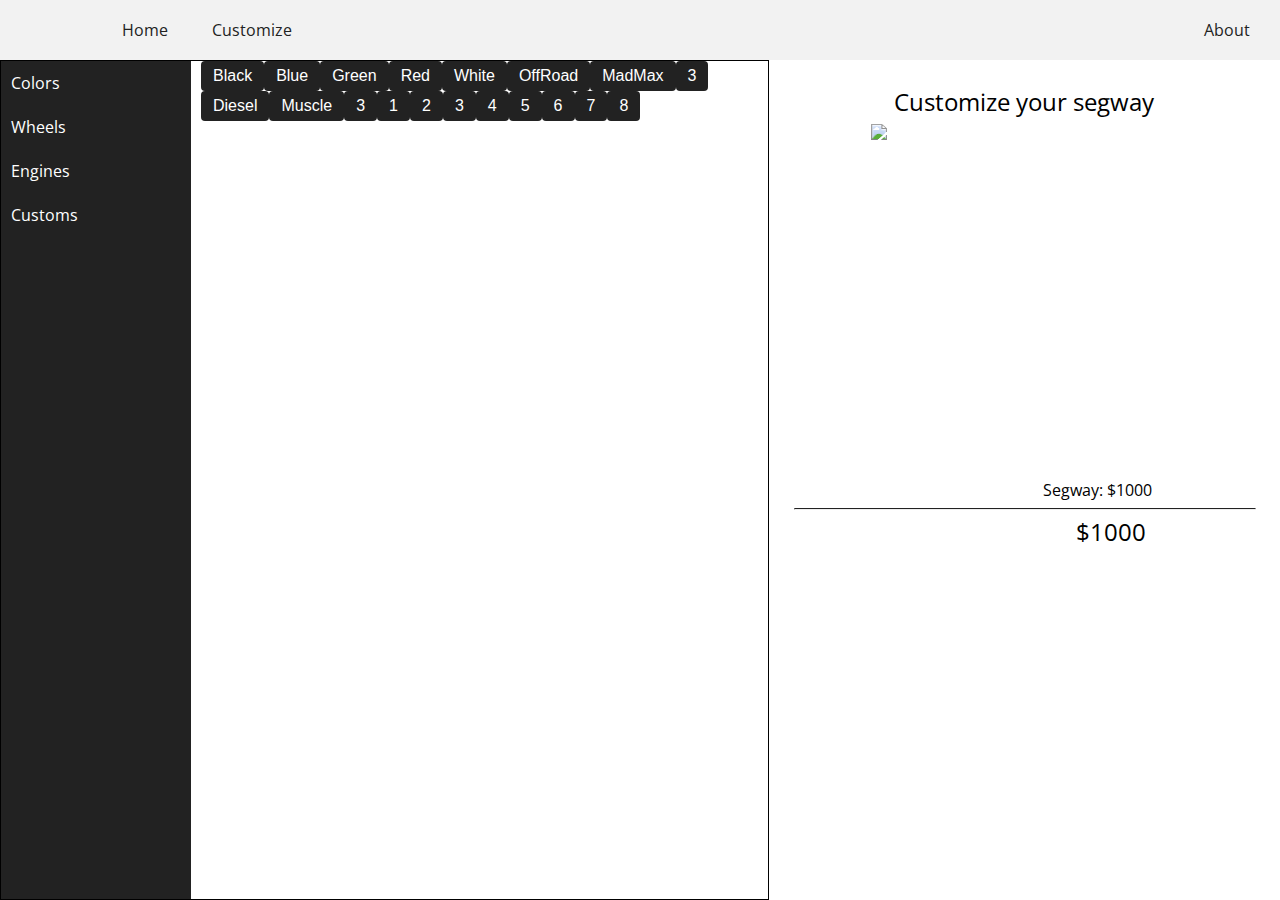
==== customize.html @ bf2e0d30 "renamed files" ====
<!DOCTYPE html>
<html lang="en">

<head>
    <meta charset="UTF-8">
    <meta name="viewport" content="width=device-width, initial-scale=1.0">
    <meta http-equiv="X-UA-Compatible" content="ie=edge">
    <link href='Bootstrap/BootStrap.css' rel='stylesheet' />
    <link href='style.css' rel='stylesheet' />
    <title>Custom</title>
</head>

<body>
    <div id="full">
        <ul id="nav-head" class="navbar-top light">
            <li class="nav-a nav-icon">
                <a href="Index.html" class="nav-a">
                    <img id="icon" src="Images/Segway Logo.png" alt="">
                </a>
            </li>
            <a class="nav-a nav-item" href="index.html">
                <li>
                    Home
                </li>
            </a>
            <a class="nav-a nav-item" href="customize.html">
                <li>
                    Customize
                </li>
            </a>
            <li class="nav-spacer">
                <a></a>
            </li>
            <a class="nav-a nav-item" href="about.html">
                <li>
                    About
                </li>
            </a>
        </ul>
        <div id="customize-content">
            <div id="CustomizersHolder">
                <div id="CustomizeNav">
                </div>
                <div id="Options">
                </div>
            </div>
            <div id="imgHolder">
                <h4 id="CustomizeHeader">Customize your segway</h4>
                <div id="Seg-img-cont">
                    <img id="baseImg" class="lay" src="Images/Segway Black.png">
                    <img id="ColorsImg" class="lay" src="">
                    <img id="WheelsImg" class="lay" src="">
                    <img id="EnginesImg" class="lay" src="">
                    <img id="CustomsImg" class="lay" src="">
                </div>
                <div>
                    <ul id="prices">
                        <li>Segway: $1000</li>
                        <li id="ColorsPrice"></li>
                        <li id="WheelsPrice"></li>
                        <li id="EnginesPrice"></li>
                        <li id="CustomsPrice"></li>
                    </ul>
                    <hr>
                    <h4 id="total-money">$1000</h4>
                </div>
            </div>
            <!-- Create more imgs in js, and remove them -->
        </div>
    </div>
    <script src='customize.js'></script>
    <!-- <script src='Bootstrap/dropdown.js'></script> -->
</body>

</html>
---- style.css ----
hr{
    margin: 0;
    margin-top: 10px;
    margin-bottom: 10px;
    margin-left: 5%;
}

#full {
    display: flex;
    flex-direction: column;
}

#nav-head {
    height: 60px;
}

.navbar-top {
    padding-top: 0px;
}

.nav-item {
    margin: auto;
    user-select: none;
    cursor: pointer;
}

#icon {
    width: 50px;
    display: block;
    margin-left: auto;
    margin-right: auto;
    /* margin-right: auto; */
    /* padding: 0; */
}

.nav-icon {
    flex: 1;
    /* padding: 10px 10px; */
    /* width: 160px; */
    margin: auto;
    cursor: pointer;
}

#content {
    display: flex;
    flex-direction: row;
    flex: 10;
    overflow: auto;
}

#customize-content {
    display: flex;
    flex-direction: row;
    flex: 10;
}

#imgHolder {
    flex: 1;
}

#CustomizersHolder {
    display: flex;
    flex-direction: row;
    flex: 1.5;
    border: 1px solid #000000;
}

#CustomizeNav{
    height: 100%;
    padding-right: 10px;
    /* flex: .5; */
}

#CustomizeHeader {
    text-align: center;
    flex: 1;
    /* margin-left: 20%; */
    padding: 10px;
    padding-top: 30px;
}

.lay {
    width: 20%;
    position: absolute;
    /* left: 50%;/ */
    margin-left: 8%;
    /* margin-top: 2%; */
}

#prices{
    margin-top: 70%;
    text-align: right;
    padding-right: 25%;
}

#total-money{
    padding-left: 60%;
}

.card {
    box-shadow: 0 4px 8px 0 rgba(0, 0, 0, 0.2);
    transition: 0.3s;
    width: 100%;
    border-radius: 10px;
}

.card:hover {
    box-shadow: 0 8px 16px 0 rgba(0, 0, 0, 0.2);
}

.container {
    padding: 2px 16px;
}

.horizontal {
    margin: 0;
    padding: 0;
}

.horizontal li {
    display: inline-block;
    width: 300px;
    height: 300px;
}

/* #Seg-img-cont{
    border: 1px solid #000000;
} */

#Colors, #wheels, #engines, #customs{
    /* display: none; */
}
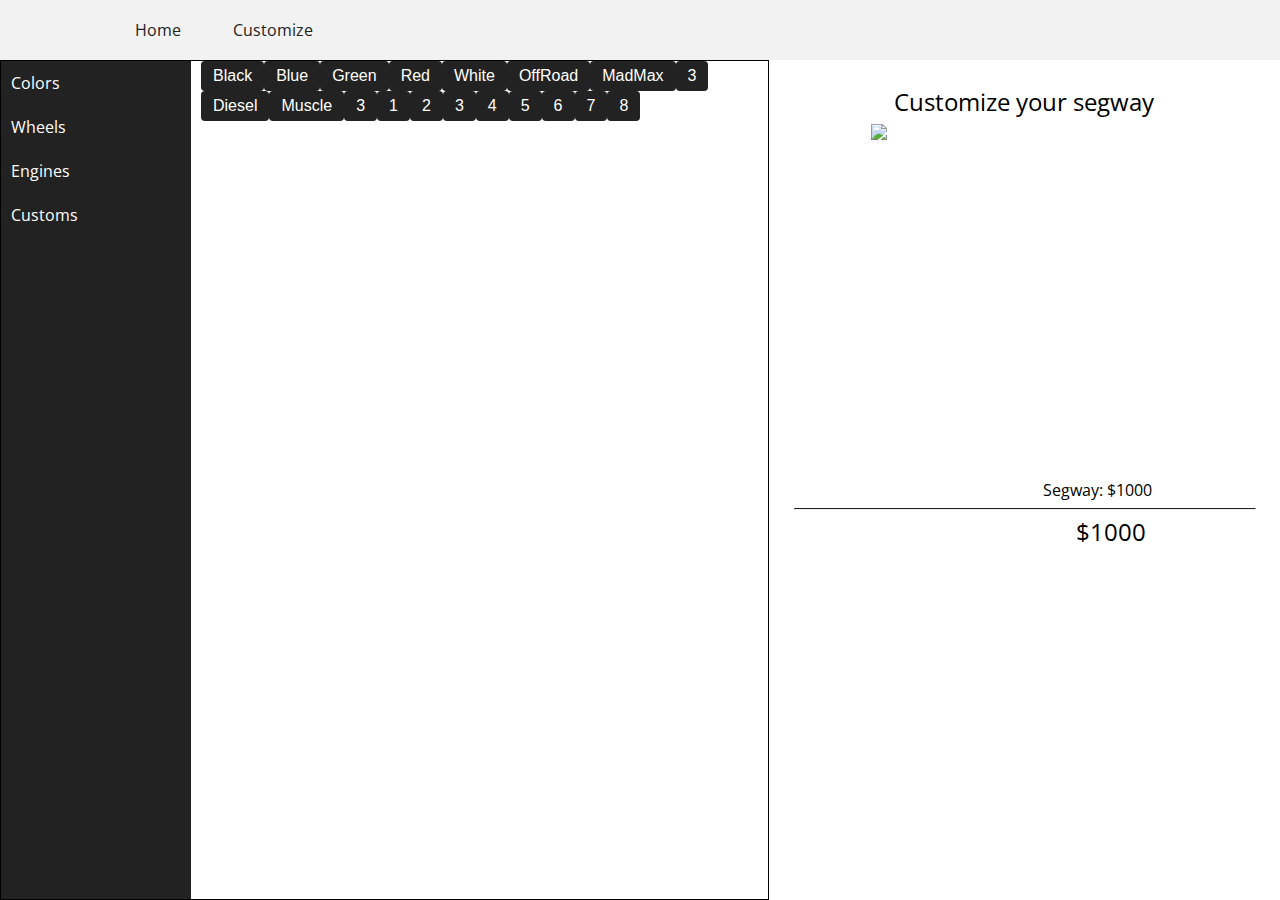
==== commit 10a9b4d8: "clicking the home page segways now show on the customize page" ====
--- a/customize.html
+++ b/customize.html
@@ -10,7 +10,7 @@
     <title>Custom</title>
 </head>
 
-<body>
+<body onload="buildButtons(), getBuild()">
     <div id="full">
         <ul id="nav-head" class="navbar-top light">
             <li class="nav-a nav-icon">
@@ -31,11 +31,11 @@
             <li class="nav-spacer">
                 <a></a>
             </li>
-            <a class="nav-a nav-item" href="about.html">
+            <!-- <a class="nav-a nav-item" href="about.html">
                 <li>
                     About
                 </li>
-            </a>
+            </a> -->
         </ul>
         <div id="customize-content">
             <div id="CustomizersHolder">
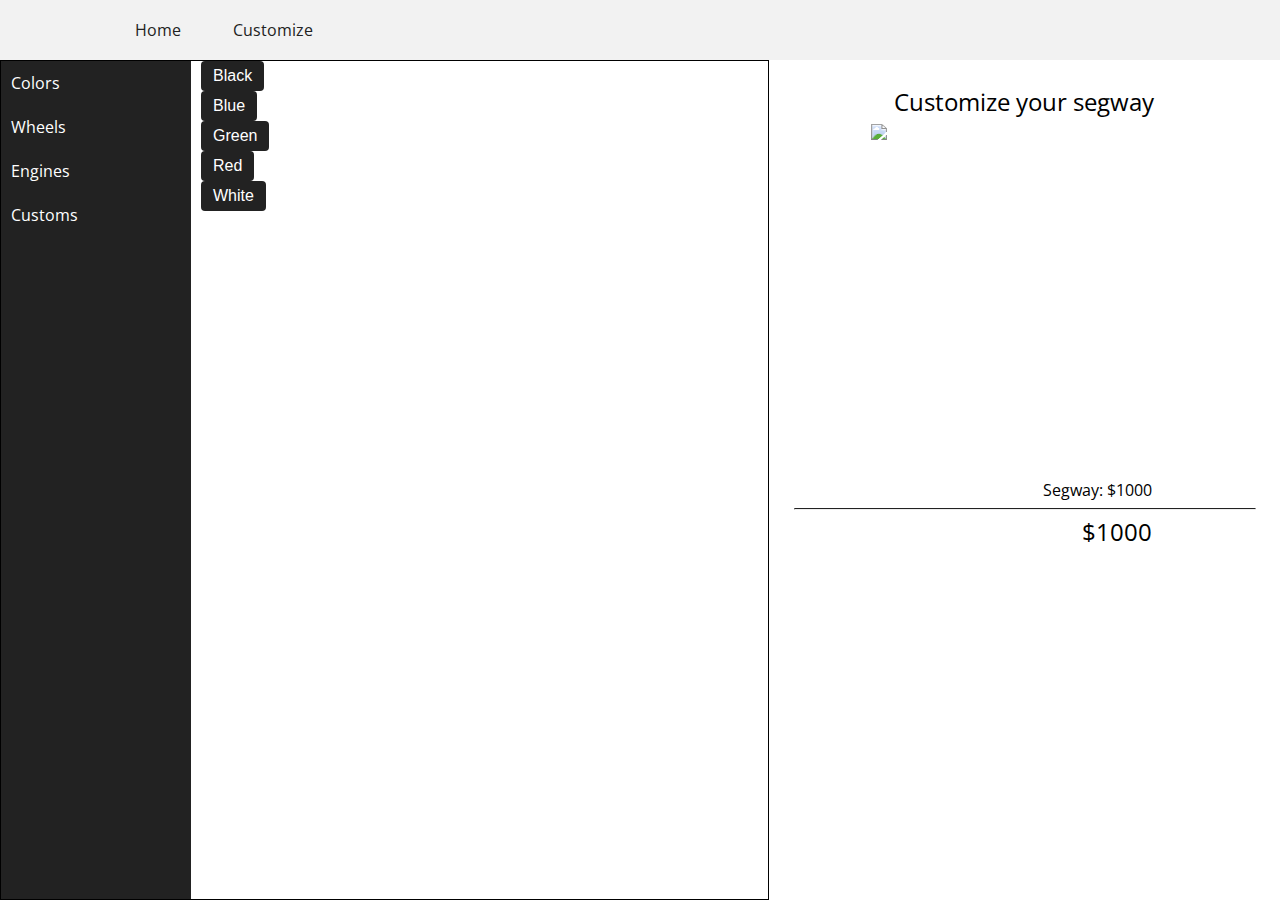
==== commit 5cf3bf7d: "working discount" ====
--- a/customize.html
+++ b/customize.html
@@ -55,13 +55,14 @@
                 </div>
                 <div>
                     <ul id="prices">
-                        <li>Segway: $1000</li>
+                        <li id="baseSegway">Segway: $1000</li>
                         <li id="ColorsPrice"></li>
                         <li id="WheelsPrice"></li>
                         <li id="EnginesPrice"></li>
                         <li id="CustomsPrice"></li>
                     </ul>
                     <hr>
+                    <h4 id="Discount"></h4>
                     <h4 id="total-money">$1000</h4>
                 </div>
             </div>
--- a/style.css
+++ b/style.css
@@ -1,61 +1,76 @@
-hr{
-    margin: 0;
-    margin-top: 10px;
-    margin-bottom: 10px;
-    margin-left: 5%;
+hr {
+  margin: 0;
+  margin-top: 10px;
+  margin-bottom: 10px;
+  margin-left: 5%;
 }
 
 #full {
-    display: flex;
-    flex-direction: column;
+  display: flex;
+  flex-direction: column;
 }
 
 #nav-head {
-    height: 60px;
+  height: 60px;
 }
 
 .navbar-top {
-    padding-top: 0px;
+  padding-top: 0px;
 }
 
 .nav-item {
-    margin: auto;
-    user-select: none;
-    cursor: pointer;
+  margin: auto;
+  user-select: none;
+  cursor: pointer;
 }
 
 #icon {
-    width: 50px;
-    display: block;
-    margin-left: auto;
-    margin-right: auto;
-    /* margin-right: auto; */
-    /* padding: 0; */
+  width: 50px;
+  display: block;
+  margin-left: auto;
+  margin-right: auto;
+  /* margin-right: auto; */
+  /* padding: 0; */
 }
 
 .nav-icon {
-    flex: 1;
-    /* padding: 10px 10px; */
-    /* width: 160px; */
-    margin: auto;
-    cursor: pointer;
+  flex: 1;
+  /* padding: 10px 10px; */
+  /* width: 160px; */
+  margin: auto;
+  cursor: pointer;
 }
 
 #content {
-    display: flex;
-    flex-direction: row;
-    flex: 10;
-    overflow: auto;
+  display: flex;
+  flex-direction: row;
+  flex: 10;
+  overflow: auto;
 }
 
 #customize-content {
-    display: flex;
-    flex-direction: row;
-    flex: 10;
+  display: flex;
+  flex-direction: row;
+  flex: 10;
+}
+
+.lay {
+  width: 20%;
+  position: absolute;
+  /* left: 50%;/ */
+  margin-left: 8%;
+  /* margin-top: 2%; */
+  
 }
 
 #imgHolder {
-    flex: 1;
+  flex: 1;
+}
+
+#CustomizeNav {
+    height: 100%;
+    padding-right: 10px;
+    /* flex: .5; */
 }
 
 #CustomizersHolder {
@@ -65,68 +80,97 @@
     border: 1px solid #000000;
 }
 
-#CustomizeNav{
-    height: 100%;
+#options {
+
+}
+
+@media all and (max-width: 550px) {
+  #customize-content {
+    display: flex;
+    flex-direction: column-reverse;
+    flex: 2;
+  }
+  .lay {
+    width: 50%;
+    left: 0;
+    right: 0;
+    margin-left: auto;
+    margin-right: auto;
+  }
+  #CustomizeNav {
+    height: 176px;
     padding-right: 10px;
     /* flex: .5; */
+    overflow: auto;
+    width: 50%;
+
+  }
+  #CustomizersHolder {
+    height: 176px;
+    border: none;
+  }
 }
 
 #CustomizeHeader {
-    text-align: center;
-    flex: 1;
-    /* margin-left: 20%; */
-    padding: 10px;
-    padding-top: 30px;
+  text-align: center;
+  flex: 1;
+  /* margin-left: 20%; */
+  padding: 10px;
+  padding-top: 30px;
 }
 
-.lay {
-    width: 20%;
-    position: absolute;
-    /* left: 50%;/ */
-    margin-left: 8%;
-    /* margin-top: 2%; */
+#prices {
+  margin-top: 70%;
+  text-align: right;
+  padding-right: 25%;
 }
 
-#prices{
-    margin-top: 70%;
-    text-align: right;
-    padding-right: 25%;
-}
-
-#total-money{
-    padding-left: 60%;
+#total-money, #Discount {
+  text-align: right;
+  padding-right: 25%;
 }
 
 .card {
-    box-shadow: 0 4px 8px 0 rgba(0, 0, 0, 0.2);
-    transition: 0.3s;
-    width: 100%;
-    border-radius: 10px;
+  box-shadow: 0 4px 8px 0 rgba(0, 0, 0, 0.2);
+  transition: 0.3s;
+  width: 100%;
+  border-radius: 10px;
+  cursor: pointer;
+  text-decoration: none;
 }
 
 .card:hover {
-    box-shadow: 0 8px 16px 0 rgba(0, 0, 0, 0.2);
+  box-shadow: 0 8px 16px 0 rgba(0, 0, 0, 0.2);
 }
 
 .container {
-    padding: 2px 16px;
+  padding: 2px 16px;
 }
 
 .horizontal {
-    margin: 0;
-    padding: 0;
+  margin: 0;
+  padding: 0;
 }
 
 .horizontal li {
-    display: inline-block;
-    width: 300px;
-    height: 300px;
+  display: inline-block;
+  width: 300px;
+  height: 300px;
 }
 
 /* #Seg-img-cont{
     border: 1px solid #000000;
 } */
 
-#Colors, #wheels, #engines, #customs{
-    /* display: none; */
-}+/* 
+#Colors, #Wheels, #Engines, #Customs{
+    display: none;
+} */
+
+[name = Colors] {
+    display: flex;
+}
+
+[name = Wheels], [name = Engines], [name = Customs]{
+    display: none;
+}
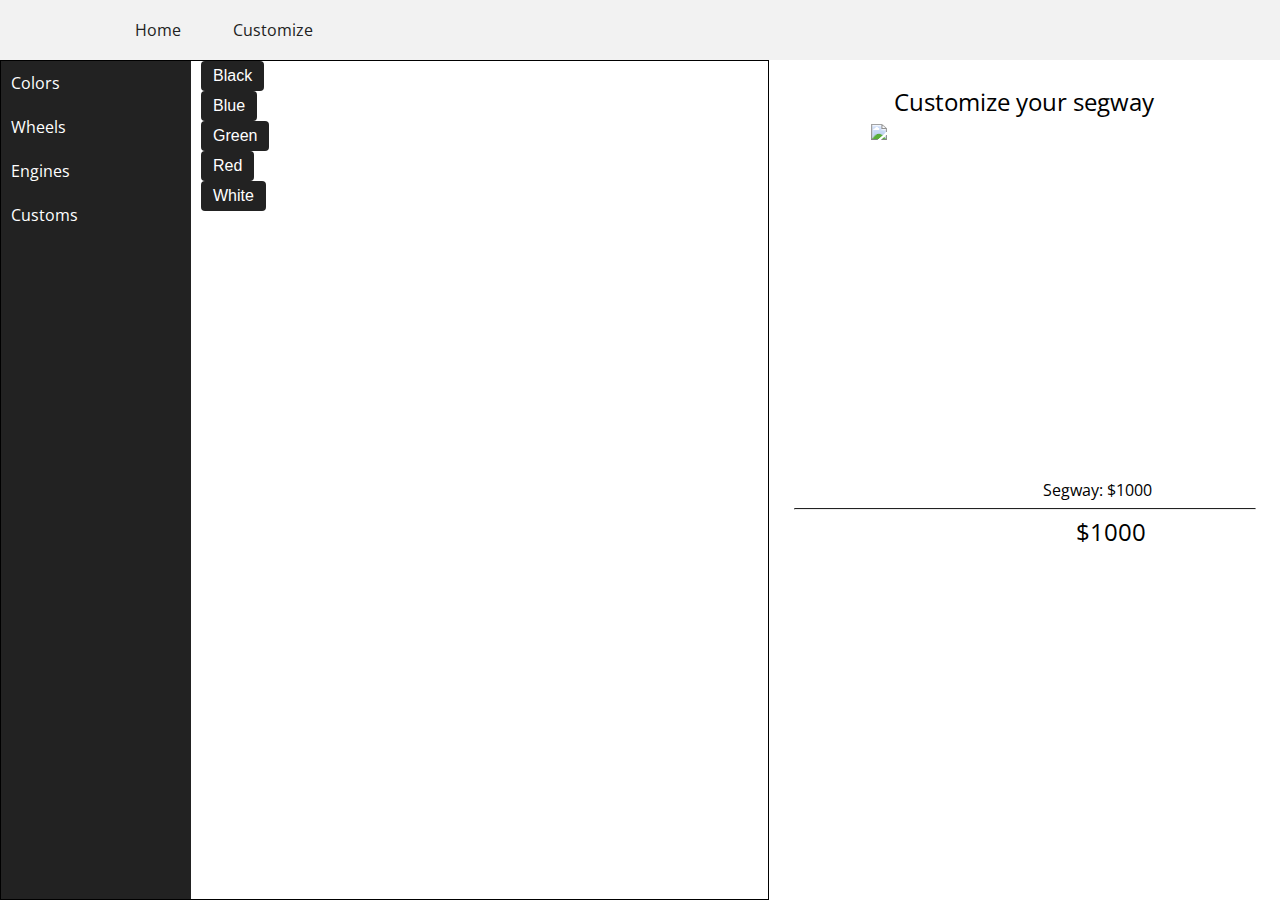
==== commit fec9fd41: "img names, working cost" ====
--- a/customize.html
+++ b/customize.html
@@ -50,8 +50,8 @@
                     <img id="baseImg" class="lay" src="Images/Segway Black.png">
                     <img id="ColorsImg" class="lay" src="">
                     <img id="WheelsImg" class="lay" src="">
+                    <img id="CustomsImg" class="lay" src="">
                     <img id="EnginesImg" class="lay" src="">
-                    <img id="CustomsImg" class="lay" src="">
                 </div>
                 <div>
                     <ul id="prices">
--- a/style.css
+++ b/style.css
@@ -80,8 +80,8 @@
     border: 1px solid #000000;
 }
 
-#options {
-
+#Options {
+  display: inline-block;
 }
 
 @media all and (max-width: 550px) {
@@ -109,6 +109,13 @@
     height: 176px;
     border: none;
   }
+  #Options {
+    display: flex;
+    flex-direction: row;
+    flex-wrap: wrap;
+    height: 30.4px;
+
+  }
 }
 
 #CustomizeHeader {
@@ -125,9 +132,8 @@
   padding-right: 25%;
 }
 
-#total-money, #Discount {
-  text-align: right;
-  padding-right: 25%;
+#total-money {
+  padding-left: 60%;
 }
 
 .card {
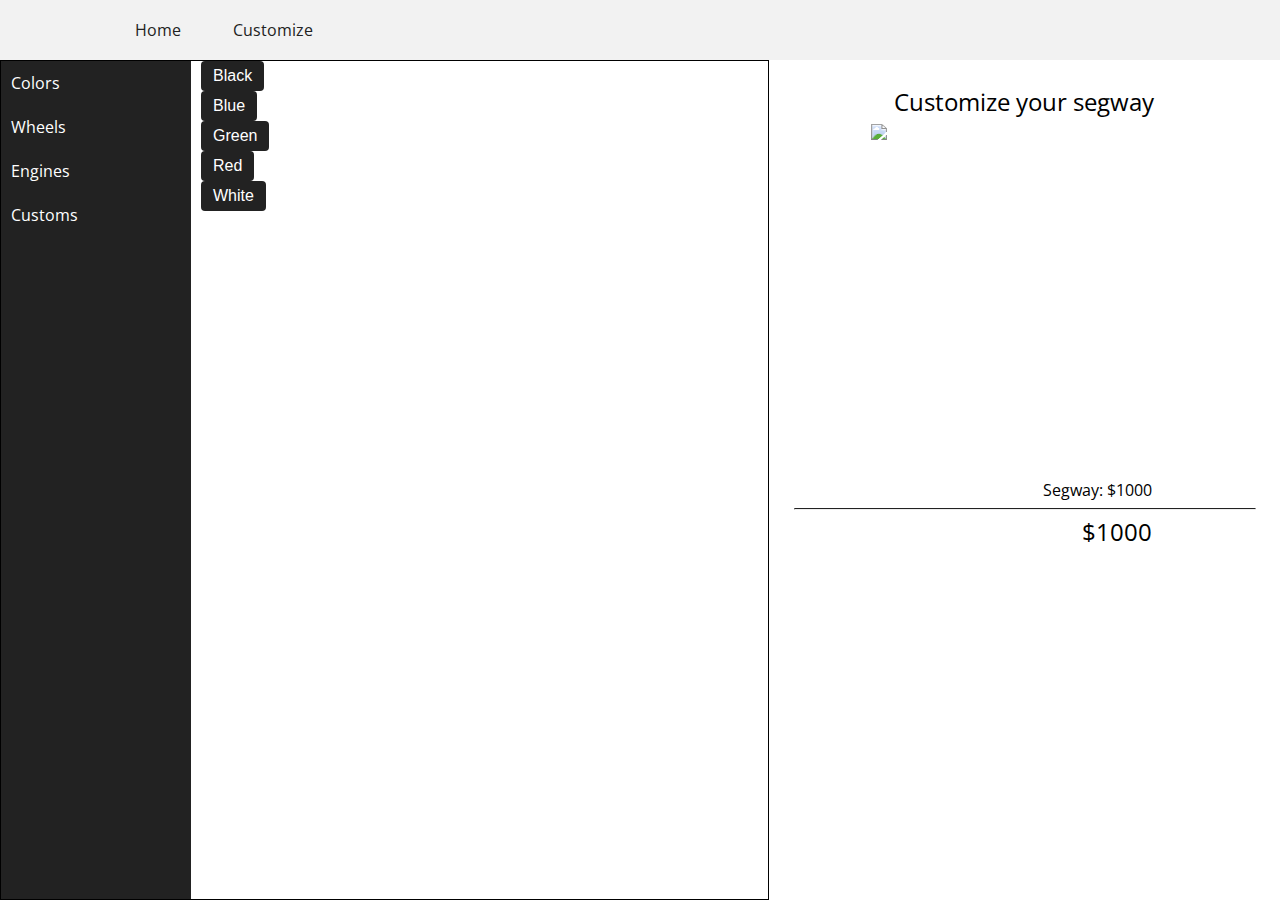
==== commit f223d21f: "Merge remote-tracking branch 'origin/master'" ====
--- a/customize.html
+++ b/customize.html
@@ -50,8 +50,8 @@
                     <img id="baseImg" class="lay" src="Images/Segway Black.png">
                     <img id="ColorsImg" class="lay" src="">
                     <img id="WheelsImg" class="lay" src="">
+                    <img id="EnginesImg" class="lay" src="">
                     <img id="CustomsImg" class="lay" src="">
-                    <img id="EnginesImg" class="lay" src="">
                 </div>
                 <div>
                     <ul id="prices">
--- a/style.css
+++ b/style.css
@@ -132,8 +132,9 @@
   padding-right: 25%;
 }
 
-#total-money {
-  padding-left: 60%;
+#total-money, #Discount {
+  text-align: right;
+  padding-right: 25%;
 }
 
 .card {
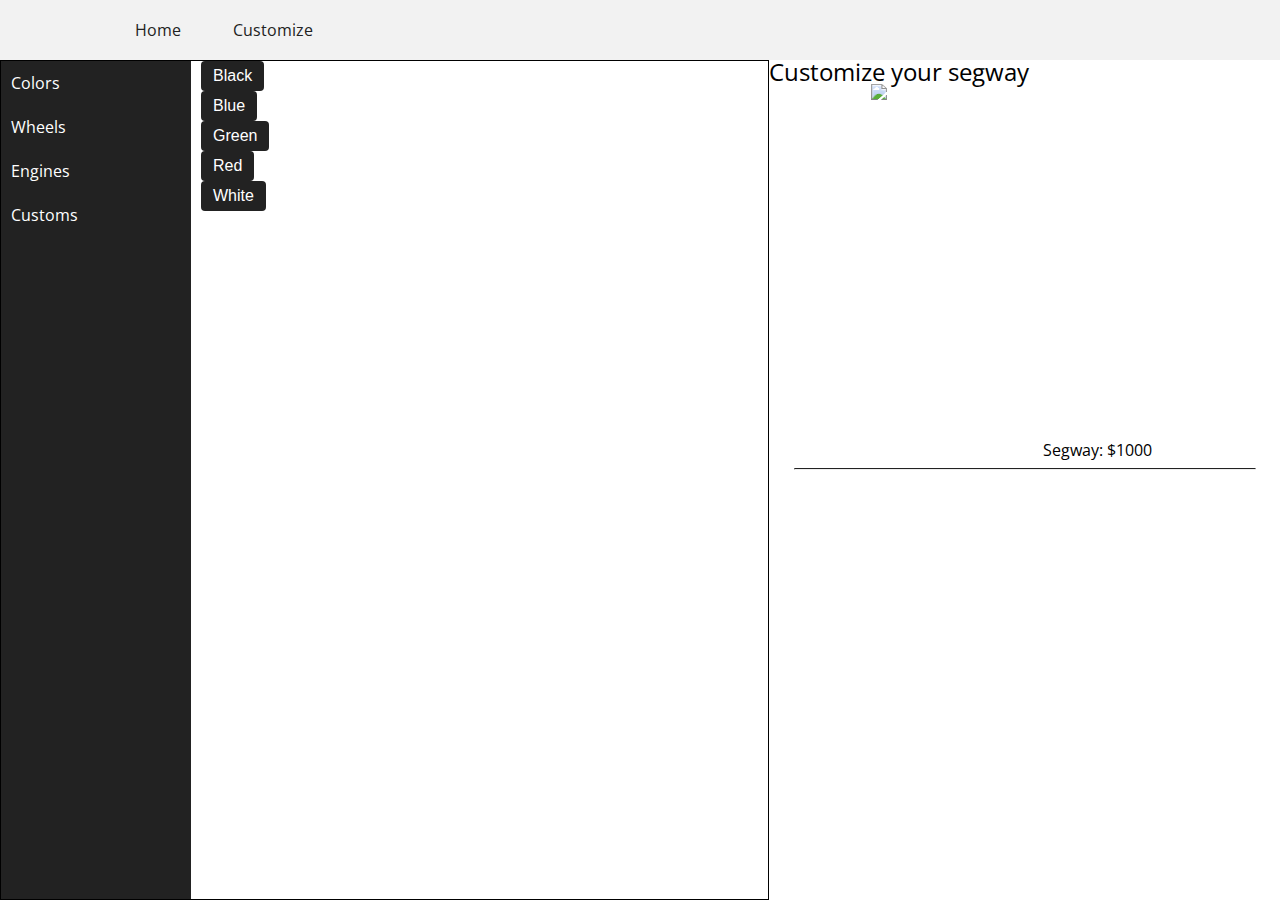
==== commit 362d8bb2: "doing the requirements" ====
--- a/customize.html
+++ b/customize.html
@@ -10,7 +10,7 @@
     <title>Custom</title>
 </head>
 
-<body onload="buildButtons(), getBuild()">
+<body onload="buildBase(), buildButtons(), getBuild()">
     <div id="full">
         <ul id="nav-head" class="navbar-top light">
             <li class="nav-a nav-icon">
@@ -31,43 +31,9 @@
             <li class="nav-spacer">
                 <a></a>
             </li>
-            <!-- <a class="nav-a nav-item" href="about.html">
-                <li>
-                    About
-                </li>
-            </a> -->
         </ul>
-        <div id="customize-content">
-            <div id="CustomizersHolder">
-                <div id="CustomizeNav">
-                </div>
-                <div id="Options">
-                </div>
-            </div>
-            <div id="imgHolder">
-                <h4 id="CustomizeHeader">Customize your segway</h4>
-                <div id="Seg-img-cont">
-                    <img id="baseImg" class="lay" src="Images/Segway Black.png">
-                    <img id="ColorsImg" class="lay" src="">
-                    <img id="WheelsImg" class="lay" src="">
-                    <img id="EnginesImg" class="lay" src="">
-                    <img id="CustomsImg" class="lay" src="">
-                </div>
-                <div>
-                    <ul id="prices">
-                        <li id="baseSegway">Segway: $1000</li>
-                        <li id="ColorsPrice"></li>
-                        <li id="WheelsPrice"></li>
-                        <li id="EnginesPrice"></li>
-                        <li id="CustomsPrice"></li>
-                    </ul>
-                    <hr>
-                    <h4 id="Discount"></h4>
-                    <h4 id="total-money">$1000</h4>
-                </div>
-            </div>
-            <!-- Create more imgs in js, and remove them -->
-        </div>
+        <div id="segway"></div>
+        </div> 
     </div>
     <script src='customize.js'></script>
     <!-- <script src='Bootstrap/dropdown.js'></script> -->
--- a/style.css
+++ b/style.css
@@ -48,7 +48,7 @@
   overflow: auto;
 }
 
-#customize-content {
+#segway {
   display: flex;
   flex-direction: row;
   flex: 10;
@@ -85,7 +85,7 @@
 }
 
 @media all and (max-width: 550px) {
-  #customize-content {
+  #segway {
     display: flex;
     flex-direction: column-reverse;
     flex: 2;
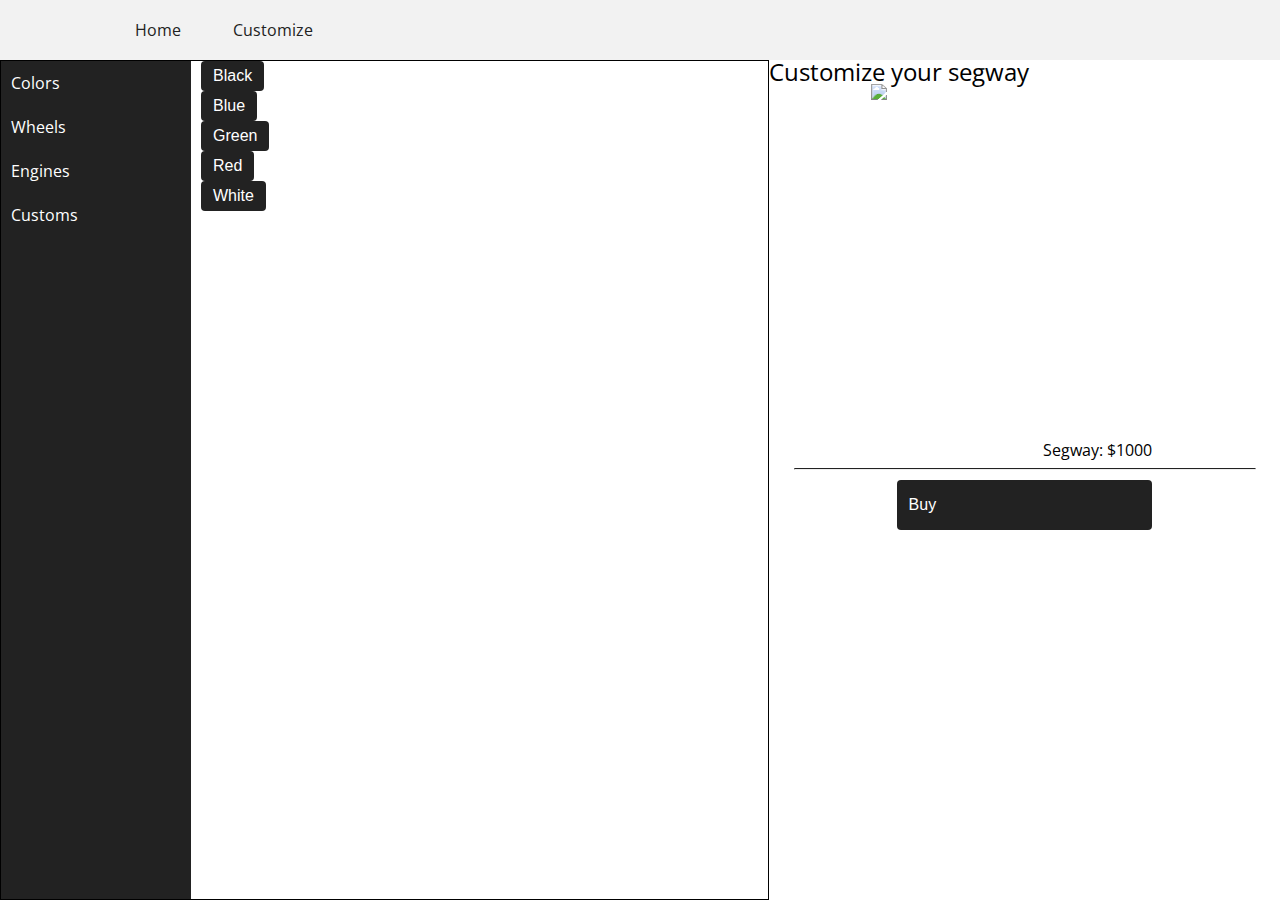
==== commit 90fad1f6: "modal" ====
--- a/customize.html
+++ b/customize.html
@@ -10,7 +10,7 @@
     <title>Custom</title>
 </head>
 
-<body onload="buildBase(), buildButtons(), getBuild()">
+<body onload="buildBase(), buildButtons(), getBuild(), buildModal()">
     <div id="full">
         <ul id="nav-head" class="navbar-top light">
             <li class="nav-a nav-icon">
@@ -33,10 +33,23 @@
             </li>
         </ul>
         <div id="segway"></div>
-        </div> 
+        <!-- <button id="openModal">Open Modal</button> -->
+
+        <div id="myModal" class="modal">
+            <div class="modal-content">
+                <div class="modal-header">
+                    <span class="close">×</span>
+                    <h2>Thank you for buying</h2>
+                </div>
+                <div class="modal-body">
+                    <p>your order will be shipped to you within 4-38 buisness months</p>
+                </div>
+            </div>
+        </div>
     </div>
     <script src='customize.js'></script>
     <!-- <script src='Bootstrap/dropdown.js'></script> -->
 </body>
+<script src='Bootstrap/modal.js'></script>
 
 </html>--- a/style.css
+++ b/style.css
@@ -82,6 +82,15 @@
 
 #Options {
   display: inline-block;
+}
+
+#openModal{
+  display: flex;
+  text-align: center;
+  align-items: center;
+  height: 50px;
+  width: 50%;
+  margin: auto;
 }
 
 @media all and (max-width: 550px) {
